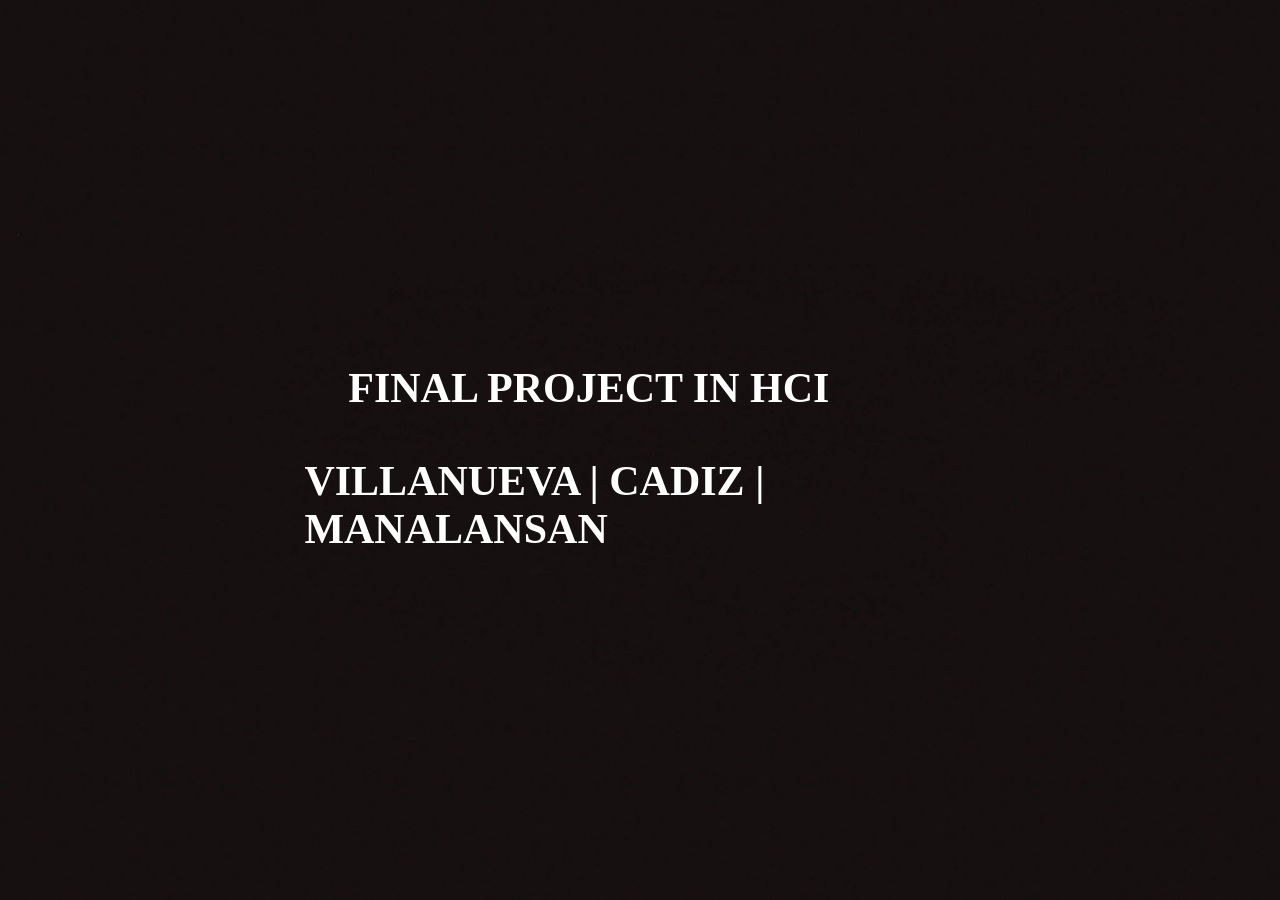
==== asset/page/intro.html @ 4bea2052 "Add files via upload" ====
<!DOCTYPE html>
<html lang="en">
<head>
     <meta charset="UTF-8">
     <meta name="viewport" content="width=device-width, initial-scale=1.0">
     <meta http-equiv="X-UA-Compatible" content="ie=edge">
     <title>Welcome!</title>
     <link rel="stylesheet" href="../css/intro.css">
</head>
<body>
     <h1 class="rev-block">
          <a href="./landing.html"><span>Final Project in HCI</span></a>
     </h1>
     <h1 class="rev-block" id="onemore">
          <a href="./landing.html"><span>Villanueva | Cadiz | Manalansan</span></a>
     </h1>
</body>
</html>
---- asset/css/intro.css ----
html, body {
     margin: 0;
     padding: 0;
}

body {
     width: 100%;
     height: 100vh;
     background: url(../picture/black.jpg) no-repeat 50% 50%;
     background-size: cover;
}

h1 {
     font-family: Poppins;
     font-weight: bold;
     color: #fff;
     font-size: 42px;
     text-transform: uppercase;
     padding: 0.4em 1em;
     position: absolute;
     top: 40%;
     left: 46%;
     transform: translate(-50%, -50%);
}

.rev-block {
     position: absolute;
}

.rev-block span {
     opacity: 0;
     animation: appear-text 0.0001s linear forwards;
     animation-delay: 1.4s;
}

.rev-block:after {
     content: '';
     top: 0;
     left: 0;
     position: absolute;
     width: 0%;
     height: 100%;
     background: #00f0b5;
     animation: rev-block 1.5s cubic-bezier(0.19, 1, 0.22, 1) forwards;
     animation-delay: 1s;
}

@keyframes rev-block {

     0% {
          left: 0;
          width: 0%;
     }
     50% {
          left: 0;
          width: 100%;
     }
     100% {
          left: 100%;
          width: 0%;
     }

}

@keyframes appear-text {

     0% {
          opacity: 0;
     }
     100% {
          opacity: 1;
     }

}

#onemore {
     top: 53%;
     left: 47%;
}

#onemore span {
     animation-delay: 2s;
}

#onemore.rev-block:after {
     background: #5e239d;
     animation-delay: 1.4s;
}

@media only screen and (max-width: 900px) {
     h1 {
          font-size: 20px;
          padding: 0.4em;
     }
}

h1 a {
     text-decoration: none;
     color: white;
}
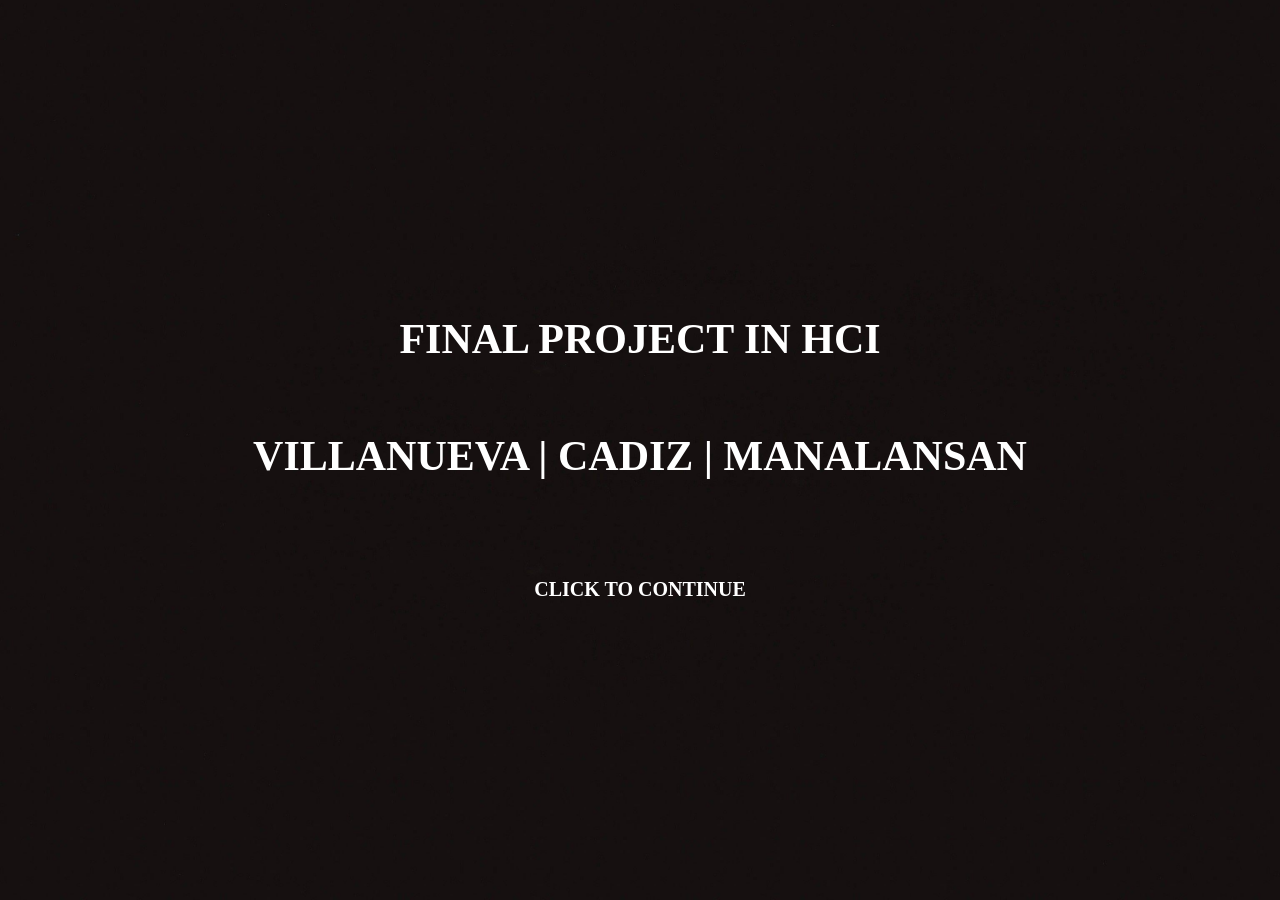
==== commit 7063163b: "Add files via upload" ====
--- a/asset/page/intro.html
+++ b/asset/page/intro.html
@@ -6,13 +6,19 @@
      <meta http-equiv="X-UA-Compatible" content="ie=edge">
      <title>Welcome!</title>
      <link rel="stylesheet" href="../css/intro.css">
+     <link rel="icon" type="image/x-icon" href="../picture/logo.jpg">
 </head>
 <body>
+     <a href="./landing.html"></a>
      <h1 class="rev-block">
-          <a href="./landing.html"><span>Final Project in HCI</span></a>
+          <span>Final Project in HCI</span>
      </h1>
      <h1 class="rev-block" id="onemore">
-          <a href="./landing.html"><span>Villanueva | Cadiz | Manalansan</span></a>
+          <span>Villanueva | Cadiz | Manalansan</span>
      </h1>
+     <h1 class="rev-block" id="twomore">
+          <span>Click to Continue</span>
+     </h1>
+</a>
 </body>
 </html>
--- a/asset/css/intro.css
+++ b/asset/css/intro.css
@@ -18,13 +18,16 @@
      text-transform: uppercase;
      padding: 0.4em 1em;
      position: absolute;
-     top: 40%;
+     top: 30%;
      left: 46%;
      transform: translate(-50%, -50%);
 }
 
 .rev-block {
-     position: absolute;
+  position: absolute;
+  left: 50%;                    
+  transform: translateX(-50%);  
+  white-space: nowrap;          
 }
 
 .rev-block span {
@@ -74,9 +77,12 @@
 }
 
 #onemore {
-     top: 53%;
-     left: 47%;
+  top: 43%;
+  left: 50%;                   
+  transform: translateX(-50%);  
+  white-space: nowrap;          
 }
+
 
 #onemore span {
      animation-delay: 2s;
@@ -87,6 +93,23 @@
      animation-delay: 1.4s;
 }
 
+#twomore {
+  top: 57%;
+  left: 50%;                   
+  transform: translateX(-50%);  
+  white-space: nowrap;          
+}
+
+#twomore span {
+     animation-delay: 2s;
+     font-size: 20px;
+}
+
+#twomore.rev-block:after {
+     background: pink;
+     animation-delay: 1.7s;
+}
+
 @media only screen and (max-width: 900px) {
      h1 {
           font-size: 20px;
@@ -94,7 +117,12 @@
      }
 }
 
-h1 a {
-     text-decoration: none;
-     color: white;
+a {
+    position: fixed;
+    top: 0;
+    left: 0;
+    width: 100vw;
+    height: 100vh;
+    z-index: 9999;
+    cursor: pointer;
 }
